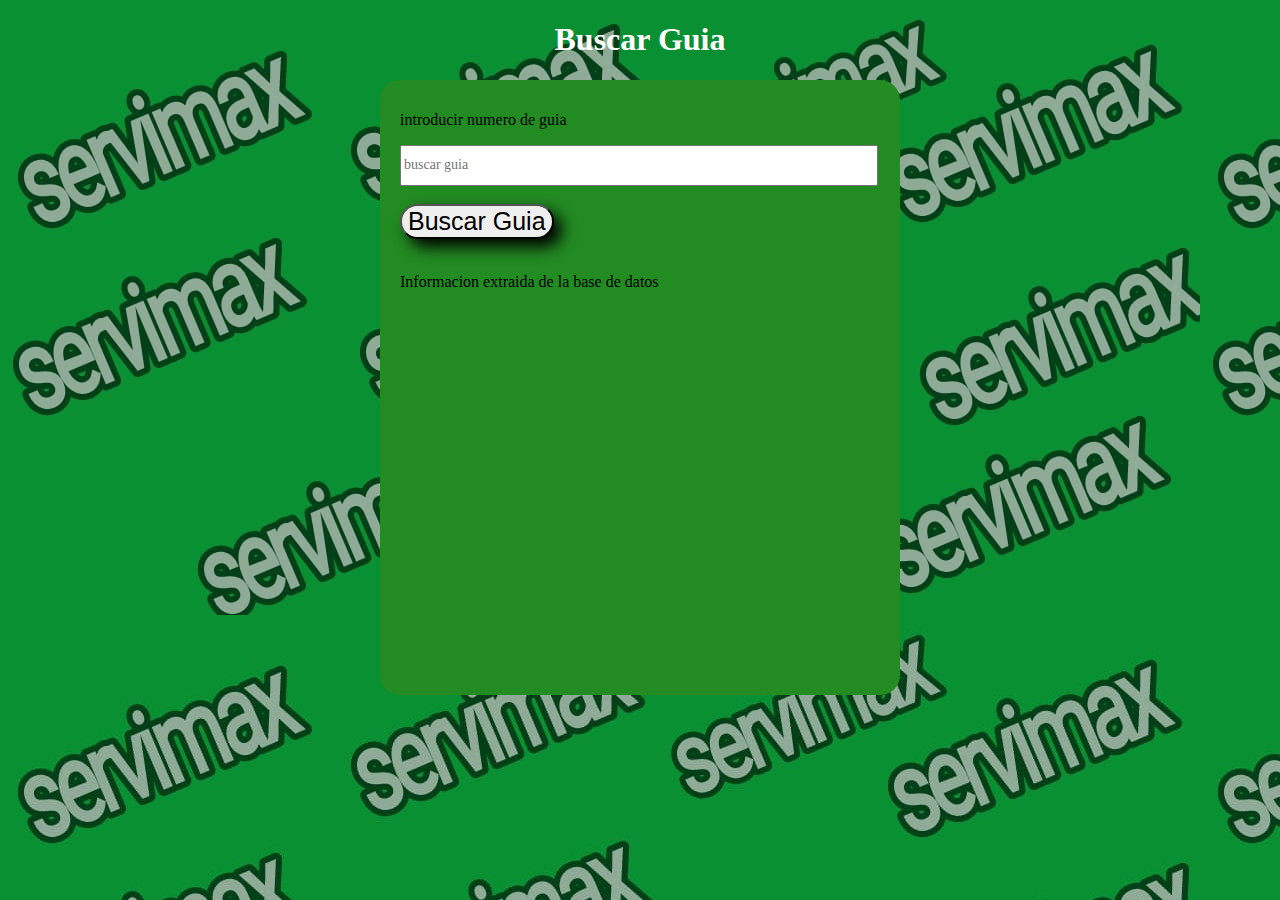
==== buscarguia.html @ f1d67ec7 "se agregan los archivos de la pagina" ====
<!DOCTYPE html>
<html>
    <head>
        <title>buscar guia</title>
        <!-- ese es el tituolo de la pestana -->
      <link rel="stylesheet" href="codigo.css">
      <!-- este link conecta con el codigo css -->
    </head>
    <body id="nueva">
        <div>
            <h1 id="tercera">Buscar Guia</h1>
        </div>
        <div class="formulario" >
            <form action="guardar.php" method="post">
                <p id="">introducir numero de guia</p>
                <label for="buscar guia"></label>
                <input type="text" name="buscar guia" placeholder="buscar guia" required>
                <br>
                <br>
                <button id="edicionguia" type="submit">Buscar Guia</button> 
                <br>
                <br>
                <p id="">Informacion extraida de la base de datos</p>
            </form>
    </body>
</html>
---- codigo.css ----
#principal{ 
    background-color: forestgreen;
       /*cambiar de color el fondo */
       font-family: 'Times New Roman', Times, serif;
       /* para cambiar tipo de letra*/
    }

    h1{
        color: aliceblue;
        /* color de servimax  blanco*/
        text-align: center;
        /* centrar el texto*/
    }
    #botoncero {
        cursor: pointer;
        /*cursor mano*/
        font-size:25px;
        /*tama;o de boton*/
        border-radius: 3rem;
        /*para que el boton quede con borde redondeado*/
        box-shadow: .5rem .5rem 1rem rgb(0, 0, 0);
        /* sombras del boton*/


        display: block;
        padding: 0.5rem 1rem;
        width: 200px;
        margin: 0 auto;
        /*para ajustar la ubicacion del boton"*/
   }
    #botonuno {
         cursor: pointer;
         /*cursor mano*/
         font-size:25px;
         /*tama;o de boton*/
         border-radius: 3rem;
         /*para que el boton quede con borde redondeado*/
         box-shadow: .5rem .5rem 1rem rgb(0, 0, 0);
         /* sombras del boton*/


         display: block;
         padding: 0.5rem 1rem;
         width: 200px;
         margin: 0 auto;
         /*para ajustar la ubicacion del boton"*/
    }

    #botondos {
        cursor: pointer;
        /*cursor mano*/
        font-size:25px;
         /*tama;o de boton*/
        border-radius: 3rem;
        /*para que el boton quede con borde redondeado*/
        box-shadow: .5rem .5rem 1rem rgb(0, 0, 0);
        /* sombras del boton*/


        display: block;
        padding: 0.5rem 1rem;
        width: 200px;
        margin: 0 auto;
        /*para ajustar ubicacion*/

    }
    
/*parte de redes spciales*/
    
     #footer{
        background-color: rgb(0, 0, 0);
        padding: 2rem ,0;
        position: absolute;
        bottom: 0px;
        width: 1357px;
        border-radius: 1rem;
        /*para que el boton quede con borde redondeado*/
        box-shadow: .5rem .5rem 1rem rgb(255, 255, 255);
        /* sombras del boton*/


     }
     #footeruno{
        color: rgb(255, 255, 255);
        /* color de servimax  blanco*/
        text-align:left;
        /* centrar el texto*/
        font-size:20px;

     }
    /* NUEVA GUIA */
#nueva {
    background-image: url(img.jpeg);
}
.cuarta{color: rgb(255, 255, 255);}
.formulario{
    position: relative;
    width: 500px;
    height: 600px;
    padding-left: 20px;
    padding-top: 15px;
    background-color: forestgreen;
    border-radius: 20px;
    margin:auto;
}
input[type=text]{
    width: 470px;
    height: 35px;
    font: 14px normal , serif;
}
#arriba{color: aliceblue;}

#enviar{ 
    cursor: pointer;
    /*cursor mano*/
    font-size:25px;
    /*tama;o de boton*/
    border-radius: 3rem;
    /*para que el boton quede con borde redondeado*/
    box-shadow: .5rem .5rem 1rem rgb(0, 0, 0);
    /* sombras del boton*/


   
    padding: 0.5rem 1rem;
    width: 190px;
    margin: 0 auto;
    /*para ajustar la ubicacion del boton"*/
}

/* editar guia */
 #nuevaguia{color: black;}
#segunda{color: rgb(255, 255, 255);}

#edicionguia{ 
    cursor: pointer;
    /*cursor mano*/
    font-size:25px;
    /*tama;o de boton*/
    border-radius: 3rem;
    /*para que el boton quede con borde redondeado*/
    box-shadow: .5rem .5rem 1rem rgb(0, 0, 0);
    /* sombras del boton*/}

/* buscar guia */
#tercera{color: rgb(255, 255, 255);}
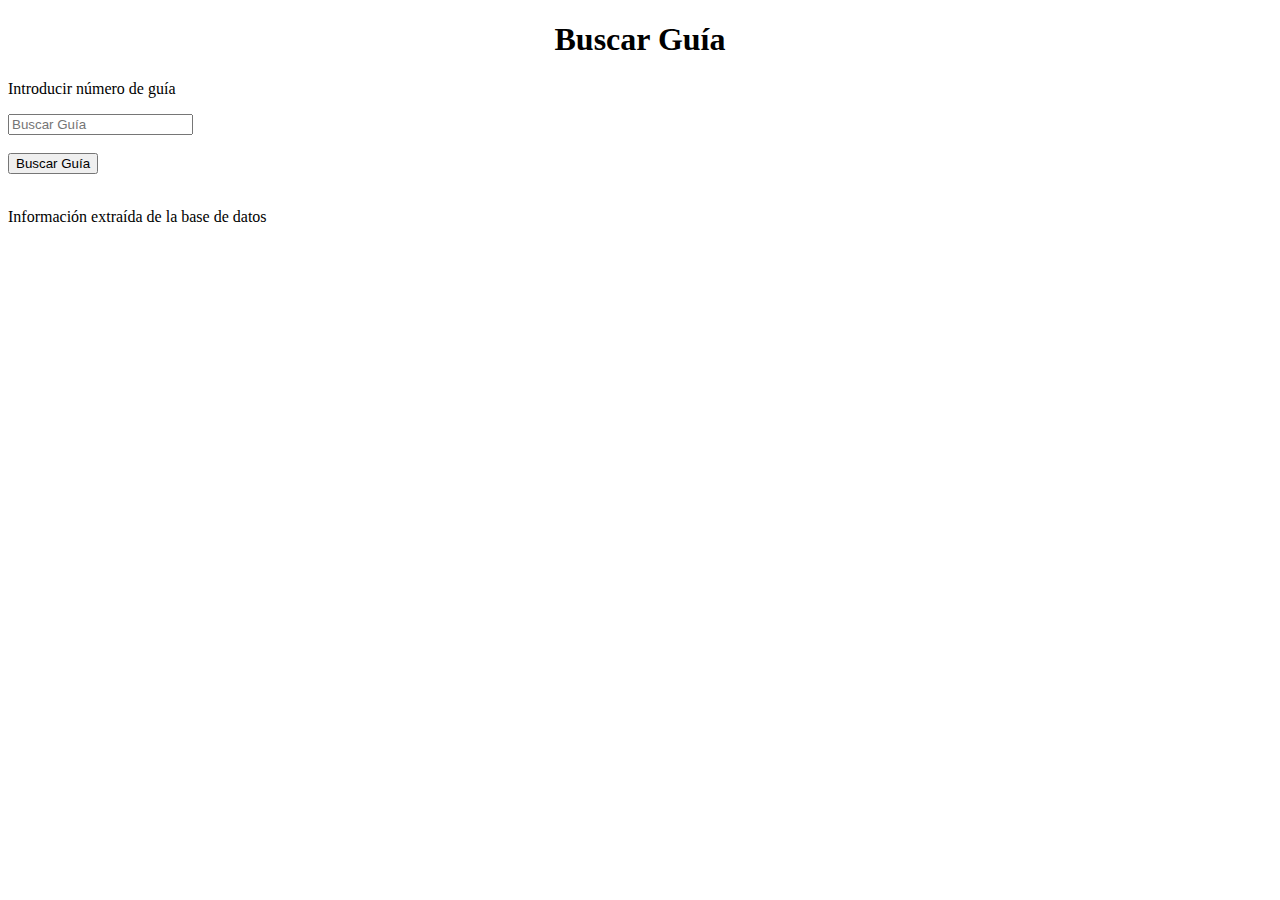
==== commit 81743c3b: "Añadido archivo .gitattributes para evitar advertencias de fin de línea" ====
--- a/buscarguia.html
+++ b/buscarguia.html
@@ -1,26 +1,26 @@
 <!DOCTYPE html>
-<html>
-    <head>
-        <title>buscar guia</title>
-        <!-- ese es el tituolo de la pestana -->
-      <link rel="stylesheet" href="codigo.css">
-      <!-- este link conecta con el codigo css -->
-    </head>
-    <body id="nueva">
-        <div>
-            <h1 id="tercera">Buscar Guia</h1>
-        </div>
-        <div class="formulario" >
-            <form action="guardar.php" method="post">
-                <p id="">introducir numero de guia</p>
-                <label for="buscar guia"></label>
-                <input type="text" name="buscar guia" placeholder="buscar guia" required>
-                <br>
-                <br>
-                <button id="edicionguia" type="submit">Buscar Guia</button> 
-                <br>
-                <br>
-                <p id="">Informacion extraida de la base de datos</p>
-            </form>
-    </body>
-</html>+<html lang="es">
+<head>
+    <meta charset="UTF-8">
+    <title>Buscar Guía</title>
+    <link rel="stylesheet" href="codigo.css">
+</head>
+<body id="nueva">
+    <div>
+        <h1 id="tercera">Buscar Guía</h1>
+    </div>
+    <div class="formulario" >
+        <form action="buscar.php" method="post">
+            <p id="">Introducir número de guía</p>
+            <label for="buscar_guia"></label>
+            <input type="text" name="buscar_guia" placeholder="Buscar Guía" required>
+            <br>
+            <br>
+            <button id="edicionguia" type="submit">Buscar Guía</button> 
+            <br>
+            <br>
+            <p id="">Información extraída de la base de datos</p>
+        </form>
+    </div>
+</body>
+</html>
--- a/codigo.css
+++ b/codigo.css
@@ -1,146 +1,42 @@
-#principal{ 
+#principal {
     background-color: forestgreen;
-       /*cambiar de color el fondo */
-       font-family: 'Times New Roman', Times, serif;
-       /* para cambiar tipo de letra*/
-    }
-
-    h1{
-        color: aliceblue;
-        /* color de servimax  blanco*/
-        text-align: center;
-        /* centrar el texto*/
-    }
-    #botoncero {
-        cursor: pointer;
-        /*cursor mano*/
-        font-size:25px;
-        /*tama;o de boton*/
-        border-radius: 3rem;
-        /*para que el boton quede con borde redondeado*/
-        box-shadow: .5rem .5rem 1rem rgb(0, 0, 0);
-        /* sombras del boton*/
-
-
-        display: block;
-        padding: 0.5rem 1rem;
-        width: 200px;
-        margin: 0 auto;
-        /*para ajustar la ubicacion del boton"*/
-   }
-    #botonuno {
-         cursor: pointer;
-         /*cursor mano*/
-         font-size:25px;
-         /*tama;o de boton*/
-         border-radius: 3rem;
-         /*para que el boton quede con borde redondeado*/
-         box-shadow: .5rem .5rem 1rem rgb(0, 0, 0);
-         /* sombras del boton*/
-
-
-         display: block;
-         padding: 0.5rem 1rem;
-         width: 200px;
-         margin: 0 auto;
-         /*para ajustar la ubicacion del boton"*/
-    }
-
-    #botondos {
-        cursor: pointer;
-        /*cursor mano*/
-        font-size:25px;
-         /*tama;o de boton*/
-        border-radius: 3rem;
-        /*para que el boton quede con borde redondeado*/
-        box-shadow: .5rem .5rem 1rem rgb(0, 0, 0);
-        /* sombras del boton*/
-
-
-        display: block;
-        padding: 0.5rem 1rem;
-        width: 200px;
-        margin: 0 auto;
-        /*para ajustar ubicacion*/
-
-    }
-    
-/*parte de redes spciales*/
-    
-     #footer{
-        background-color: rgb(0, 0, 0);
-        padding: 2rem ,0;
-        position: absolute;
-        bottom: 0px;
-        width: 1357px;
-        border-radius: 1rem;
-        /*para que el boton quede con borde redondeado*/
-        box-shadow: .5rem .5rem 1rem rgb(255, 255, 255);
-        /* sombras del boton*/
-
-
-     }
-     #footeruno{
-        color: rgb(255, 255, 255);
-        /* color de servimax  blanco*/
-        text-align:left;
-        /* centrar el texto*/
-        font-size:20px;
-
-     }
-    /* NUEVA GUIA */
-#nueva {
-    background-image: url(img.jpeg);
-}
-.cuarta{color: rgb(255, 255, 255);}
-.formulario{
-    position: relative;
-    width: 500px;
-    height: 600px;
-    padding-left: 20px;
-    padding-top: 15px;
-    background-color: forestgreen;
-    border-radius: 20px;
-    margin:auto;
-}
-input[type=text]{
-    width: 470px;
-    height: 35px;
-    font: 14px normal , serif;
-}
-#arriba{color: aliceblue;}
-
-#enviar{ 
-    cursor: pointer;
-    /*cursor mano*/
-    font-size:25px;
-    /*tama;o de boton*/
-    border-radius: 3rem;
-    /*para que el boton quede con borde redondeado*/
-    box-shadow: .5rem .5rem 1rem rgb(0, 0, 0);
-    /* sombras del boton*/
-
-
-   
-    padding: 0.5rem 1rem;
-    width: 190px;
-    margin: 0 auto;
-    /*para ajustar la ubicacion del boton"*/
+    font-family: 'Times New Roman', Times, serif;
+    color: aliceblue;
 }
 
-/* editar guia */
- #nuevaguia{color: black;}
-#segunda{color: rgb(255, 255, 255);}
+h1 {
+    text-align: center;
+}
 
-#edicionguia{ 
+#botoncero, #botonuno, #botondos {
     cursor: pointer;
-    /*cursor mano*/
-    font-size:25px;
-    /*tama;o de boton*/
+    font-size: 25px;
     border-radius: 3rem;
-    /*para que el boton quede con borde redondeado*/
-    box-shadow: .5rem .5rem 1rem rgb(0, 0, 0);
-    /* sombras del boton*/}
+    box-shadow: 0.5rem 0.5rem 1rem rgb(0, 0, 0);
+    display: block;
+    padding: 0.5rem 1rem;
+    width: 200px;
+    margin: 0 auto;
+}
 
-/* buscar guia */
-#tercera{color: rgb(255, 255, 255);}
+#footer {
+    background-color: rgb(0, 0, 0);
+    padding: 2rem 0;
+    border-radius: 1rem;
+    box-shadow: 0.5rem 0.5rem 1rem rgb(255, 255, 255);
+    text-align: center;
+}
+
+#footeruno {
+    color: rgb(255, 255, 255);
+    font-size: 20px;
+}
+
+#footeruno a {
+    color: rgb(255, 255, 255);
+    text-decoration: none;
+}
+
+#footeruno a:hover {
+    text-decoration: underline;
+}
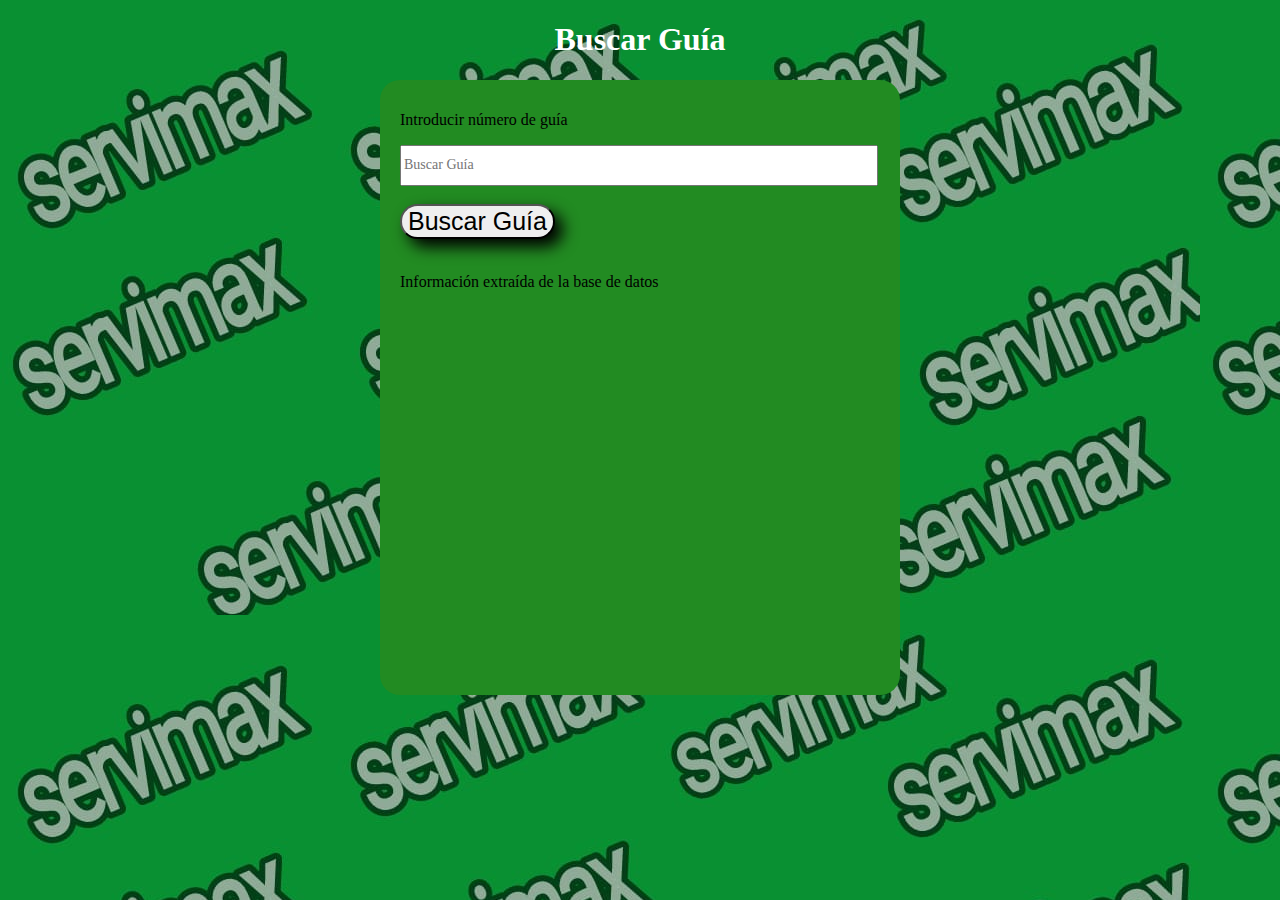
==== commit 87255e59: "puesta en marcha del codigo php funcional conectado con base de datos" ====
--- a/buscarguia.html
+++ b/buscarguia.html
@@ -1,26 +1,26 @@
-<!DOCTYPE html>
-<html lang="es">
-<head>
-    <meta charset="UTF-8">
-    <title>Buscar Guía</title>
-    <link rel="stylesheet" href="codigo.css">
-</head>
-<body id="nueva">
-    <div>
-        <h1 id="tercera">Buscar Guía</h1>
-    </div>
-    <div class="formulario" >
-        <form action="buscar.php" method="post">
-            <p id="">Introducir número de guía</p>
-            <label for="buscar_guia"></label>
-            <input type="text" name="buscar_guia" placeholder="Buscar Guía" required>
-            <br>
-            <br>
-            <button id="edicionguia" type="submit">Buscar Guía</button> 
-            <br>
-            <br>
-            <p id="">Información extraída de la base de datos</p>
-        </form>
-    </div>
-</body>
-</html>
+<!DOCTYPE html>
+<html lang="es">
+<head>
+    <meta charset="UTF-8">
+    <title>Buscar Guía</title>
+    <link rel="stylesheet" href="codigo.css">
+</head>
+<body id="nueva">
+    <div>
+        <h1 id="tercera">Buscar Guía</h1>
+    </div>
+    <div class="formulario" >
+        <form action="buscar.php" method="post">
+            <p id="">Introducir número de guía</p>
+            <label for="buscar_guia"></label>
+            <input type="text" name="buscar_guia" placeholder="Buscar Guía" required>
+            <br>
+            <br>
+            <button id="edicionguia" type="submit">Buscar Guía</button> 
+            <br>
+            <br>
+            <p id="">Información extraída de la base de datos</p>
+        </form>
+    </div>
+</body>
+</html>
--- a/codigo.css
+++ b/codigo.css
@@ -1,42 +1,163 @@
-#principal {
-    background-color: forestgreen;
-    font-family: 'Times New Roman', Times, serif;
-    color: aliceblue;
-}
-
-h1 {
-    text-align: center;
-}
-
-#botoncero, #botonuno, #botondos {
-    cursor: pointer;
-    font-size: 25px;
-    border-radius: 3rem;
-    box-shadow: 0.5rem 0.5rem 1rem rgb(0, 0, 0);
-    display: block;
-    padding: 0.5rem 1rem;
-    width: 200px;
-    margin: 0 auto;
-}
-
-#footer {
-    background-color: rgb(0, 0, 0);
-    padding: 2rem 0;
-    border-radius: 1rem;
-    box-shadow: 0.5rem 0.5rem 1rem rgb(255, 255, 255);
-    text-align: center;
-}
-
-#footeruno {
-    color: rgb(255, 255, 255);
-    font-size: 20px;
-}
-
-#footeruno a {
-    color: rgb(255, 255, 255);
-    text-decoration: none;
-}
-
-#footeruno a:hover {
-    text-decoration: underline;
-}
+#principal{ 
+    background-color: rgb(240, 69, 255);
+       /*cambiar de color el fondo */
+       font-family: 'Times New Roman', Times, serif;
+       /* para cambiar tipo de letra*/
+    }
+
+    h1{
+        color: aliceblue;
+        /* color de servimax  blanco*/
+        text-align: center;
+        /* centrar el texto*/
+    }
+    #botoncero {
+        cursor: pointer;
+        /*cursor mano*/
+        font-size:25px;
+        /*tama;o de boton*/
+        border-radius: 3rem;
+        /*para que el boton quede con borde redondeado*/
+        box-shadow: .5rem .5rem 1rem rgb(0, 0, 0);
+        /* sombras del boton*/
+
+
+        display: block;
+        padding: 0.5rem 1rem;
+        width: 200px;
+        margin: 0 auto;
+        /*para ajustar la ubicacion del boton"*/
+   }
+    #botonuno {
+         cursor: pointer;
+         /*cursor mano*/
+         font-size:25px;
+         /*tama;o de boton*/
+         border-radius: 3rem;
+         /*para que el boton quede con borde redondeado*/
+         box-shadow: .5rem .5rem 1rem rgb(0, 0, 0);
+         /* sombras del boton*/
+
+
+         display: block;
+         padding: 0.5rem 1rem;
+         width: 200px;
+         margin: 0 auto;
+         /*para ajustar la ubicacion del boton"*/
+    }
+
+    #botondos {
+        cursor: pointer;
+        /*cursor mano*/
+        font-size:25px;
+         /*tama;o de boton*/
+        border-radius: 3rem;
+        /*para que el boton quede con borde redondeado*/
+        box-shadow: .5rem .5rem 1rem rgb(0, 0, 0);
+        /* sombras del boton*/
+
+
+        display: block;
+        padding: 0.5rem 1rem;
+        width: 200px;
+        margin: 0 auto;
+        /*para ajustar ubicacion*/
+
+    }
+    
+/*parte de redes spciales*/
+    
+     #footer{
+        background-color: rgb(0, 0, 0);
+        padding: 2rem ,0;
+        position: absolute;
+        bottom: 0px;
+        width: 1357px;
+        border-radius: 1rem;
+        /*para que el boton quede con borde redondeado*/
+        box-shadow: .5rem .5rem 1rem rgb(255, 255, 255);
+        /* sombras del boton*/
+
+
+     }
+     #footeruno{
+        color: rgb(255, 255, 255);
+        /* color de servimax  blanco*/
+        text-align:left;
+        /* centrar el texto*/
+        font-size:20px;
+
+     }
+    /* NUEVA GUIA */
+#nueva {
+    background-image: url(img.jpeg);
+}
+.cuarta{color: rgb(255, 255, 255);}
+.formulario{
+    position: relative;
+    width: 500px;
+    height: 600px;
+    padding-left: 20px;
+    padding-top: 15px;
+    background-color: forestgreen;
+    border-radius: 20px;
+    margin:auto;
+}
+input[type=text]{
+    width: 470px;
+    height: 35px;
+    font: 14px normal , serif;
+}
+#arriba{color: aliceblue;}
+
+#enviar{ 
+    cursor: pointer;
+    /*cursor mano*/
+    font-size:25px;
+    /*tama;o de boton*/
+    border-radius: 3rem;
+    /*para que el boton quede con borde redondeado*/
+    box-shadow: .5rem .5rem 1rem rgb(0, 0, 0);
+    /* sombras del boton*/
+
+
+   
+    padding: 0.5rem 1rem;
+    width: 190px;
+    margin: 0 auto;
+    /*para ajustar la ubicacion del boton"*/
+}
+
+/* editar guia */
+ #nuevaguia{color: black;}
+#segunda{color: rgb(255, 255, 255);}
+
+#edicionguia{ 
+    cursor: pointer;
+    /*cursor mano*/
+    font-size:25px;
+    /*tama;o de boton*/
+    border-radius: 3rem;
+    /*para que el boton quede con borde redondeado*/
+    box-shadow: .5rem .5rem 1rem rgb(0, 0, 0);
+    /* sombras del boton*/}
+
+/* buscar guia */
+#tercera{color: rgb(255, 255, 255);}
+
+
+#contenedor_resultado {
+    margin-top: 20px;
+    padding: 10px;
+    border: 1px solid #ccc;
+    border-radius: 10px;
+    background-color: #f5f5f5;
+}
+
+#contenedor_resultado h2 {
+    color: #333;
+}
+
+#contenedor_resultado p {
+    margin: 0;
+}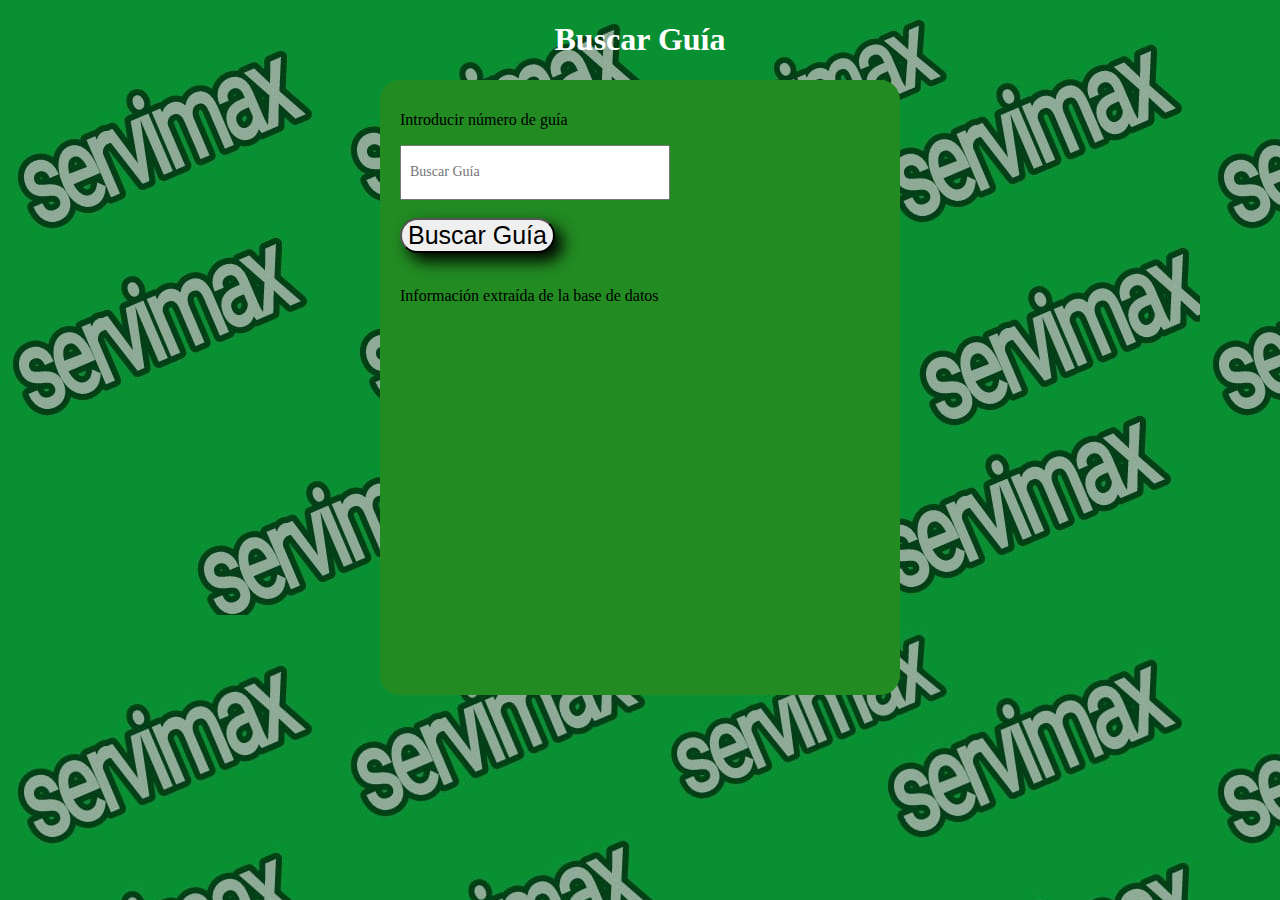
==== commit b331f12a: "comentarios y correcion" ====
--- a/buscarguia.html
+++ b/buscarguia.html
@@ -19,6 +19,7 @@
             <button id="edicionguia" type="submit">Buscar Guía</button> 
             <br>
             <br>
+            <!--  enviar el formulario y realizar la búsqueda -->
             <p id="">Información extraída de la base de datos</p>
         </form>
     </div>
--- a/codigo.css
+++ b/codigo.css
@@ -1,5 +1,5 @@
 #principal{ 
-    background-color: rgb(240, 69, 255);
+    background-color: rgb(29, 70, 15);
        /*cambiar de color el fondo */
        font-family: 'Times New Roman', Times, serif;
        /* para cambiar tipo de letra*/
@@ -160,4 +160,11 @@
 
 #contenedor_resultado p {
     margin: 0;
-}+}
+
+
+input[type="text"],
+input[type="password"] {
+    width: 250px; 
+    padding: 8px; 
+}
